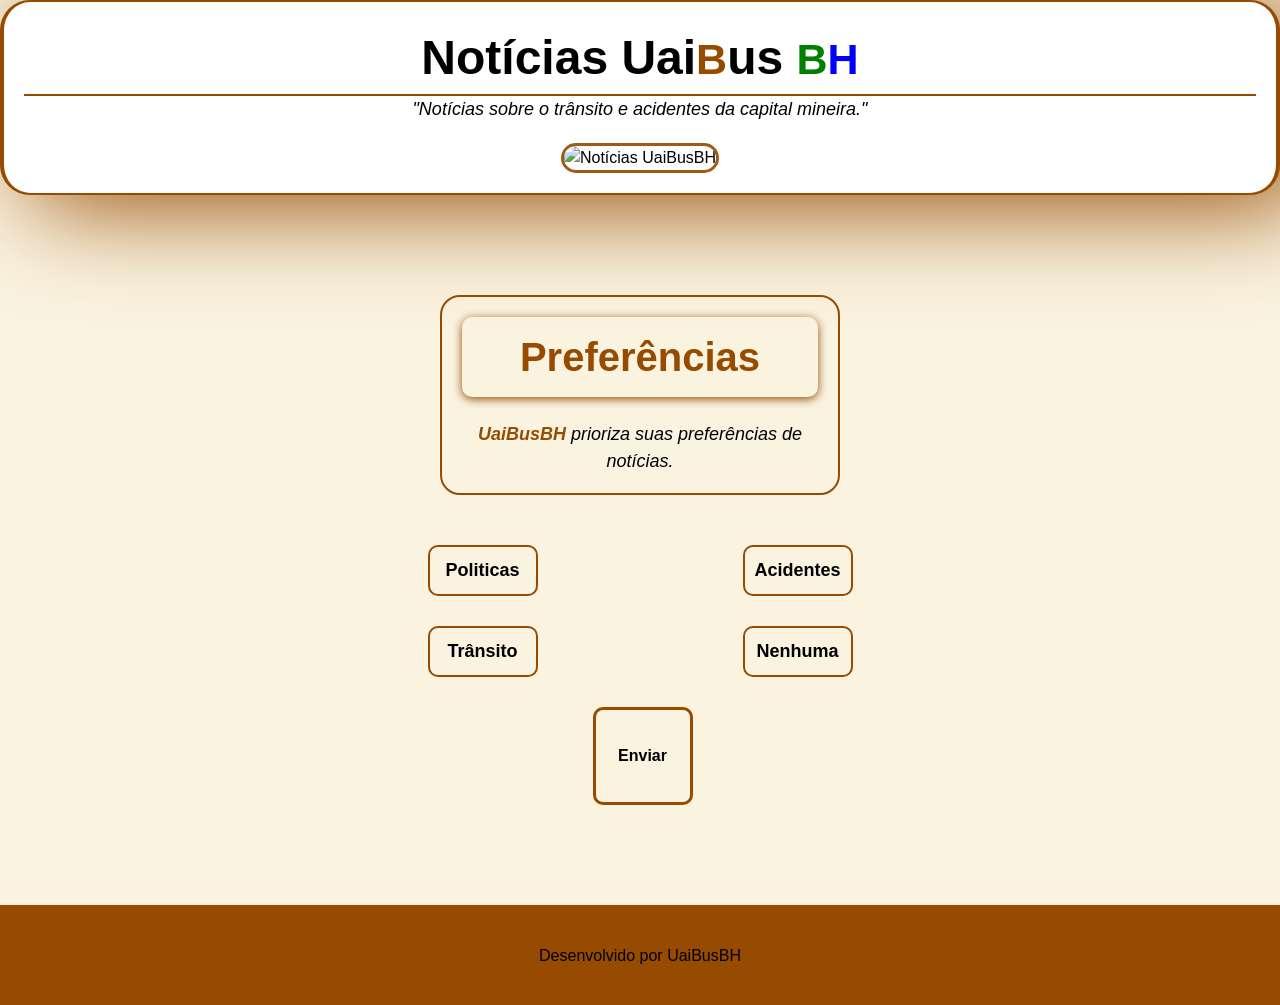
==== codigo/Pedro Henrique Ferraz/Spint1/Index.html @ ba537f53 "Add files via upload" ====
<!DOCTYPE html>
<html lang="pt-br">
<head>
    <meta charset="UTF-8">
    <meta name="viewport" content="width=device-width, initial-scale=1.0">
    <link type="text/css" rel="stylesheet" href="style.css">

    <title>Notícias UaiBusBH</title>
</head>
<body>

    <!--Cabecalho-->
    <div class="cabecalho">
    <h1>Notícias Uai<span>B</span>us <span class="B">B</span><span class="H">H</span></h1>
    <p class="trecho">"Notícias sobre o trânsito e acidentes da capital mineira."</p>
    <img src="UaibusBh.png" alt="Notícias UaiBusBH" class="logo">
    </div>
    <!--Meio da Página-->
    <div class="container-meio">
    <div class="meio">
      <blockquote class="bloco"> <h2>Preferências</h2> <br>
        <p><span>UaiBusBH</span> prioriza suas preferências de notícias.</p> 
      </blockquote>
    </div>
    <!--Preferências-->
    <div class="preferencia">
        <input type="checkbox" name="acidentes" id="acidentes" value="acidentes">
        <label class="acidentes" for="acidentes">Acidentes</label>
        <input type="checkbox" name="politicas" id="politicas" value="politicas">
        <label for="politicas">Politicas</label> 
        <input type="checkbox" name="trânsito" id="trânsito" value="trânsito">
        <label for="trânsito">Trânsito</label>
        <input type="checkbox" name="Nada" id="Nada" value="Nada">
        <label for="Nada">Nenhuma</label>
        <button class="Botao">Enviar</button>
    </div>
  </div>
    <!--Rodapé-->
    <div class="rodape">
        <p>Desenvolvido por UaiBusBH</p>
    </div>

</body>
</html>
---- codigo/Pedro Henrique Ferraz/Spint1/style.css ----
/* Reset CSS */
* {
    margin: 0;
    padding: 0;
    box-sizing: border-box;
  }
  
  html, body {
    height: 100vh;
    font-family: sans-serif;
    line-height: 1.5;
  }
  
  body {
    -webkit-font-smoothing: antialiased;
    -moz-osx-font-smoothing: grayscale;
    background-color: #FAF3E0;
    animation-name: abertura;
    animation-duration: 0.2s;
    animation-fill-mode: forwards;
    animation-iteration-count: 1;
  }
  
  img, picture, video, canvas, svg {

    max-width: 100%;
  }
  
  input, button, textarea, select {
    font: inherit;
  }
  
  a {
    text-decoration: none;
    color: inherit;
  }
  
  ul, ol {
    list-style: none;
  }

/* Inicio */

@keyframes abertur {
      from{
        opacity: 50%;
        transform: scale(0.9);
      }
      to{
        opacity: 100%;
        transform:scale(1);
      }
}

@keyframes brilho-preferencias {
    0%{
      box-shadow: 0px 2px 20px  #fff;
    }
    50%{
      box-shadow: 0px 0px 20px 8px #964B00;
    }
    100%{
      box-shadow: 0px 1px 0px #964B00;
    }
  
}
.cabecalho {
    background-color: #fff;
    padding: 20px;
    text-align: center;
    border-bottom: #964B00 2px solid;
    border-top: #964B00 2px solid;
    border-left: #964B00 4px solid;
    border-right: #964B00 4px solid;   
    border-radius: 30px;
    box-shadow: 30px 10px 100px #964B00; 
    transition: 0.5s;
  }


.cabecalho h1{
    font-size: 48px;
    font-family: 'Lucida Sans', 'Lucida Sans Regular', 'Lucida Grande', 'Lucida Sans Unicode', Geneva, Verdana, sans-serif;
    border-bottom: #964B00 2px solid;
}

.cabecalho p{
    font-style: italic;
    font-size: 18px;
}

.cabecalho span{
    color: #964B00;
    font-size: 43px;
}

.cabecalho span.B{
  color: green;
}

.cabecalho span.H{
  color: blue;
}

div .logo{
    left: 0px;
    width: 180px;
    margin-top: 20px;
    border: 3px solid #a05a15;
    border-radius: 200px;
    transition: 0.3s ease;  
}

div .logo:hover{
    opacity: 80%;
    transform: scale(1.15);
    box-shadow: 0px 2px 16px #964B00;
}

/* Meio */


.meio{
    margin-top: 100px;
    text-align: center;
}

.meio blockquote{
    border: 2px solid #964B00;
    width: 400px;
    height: 200px;
    margin: 0 auto;
    padding: 20px;
    border-radius: 20px;
    display: flexbox;
    justify-content: end;
    align-items: initial;
    animation-name: brilho-preferencia;
    animation-duration: 2s;
    animation-fill-mode: forwards;
    animation-iteration-count: infinite;
    animation-timing-function: linear;
}

.meio blockquote h2{
    font-size: 40px;
    color: #964B00;
    box-shadow: 0px 2px 10px #964B00;
    border-radius: 10px;   
    padding: 10px;
}

.meio blockquote p{
    font-size: 18px;
    font-style: italic;
}

.meio blockquote span{
    color: #964B00;
    font-weight: bold;
}

.preferencia{
    display: grid;
    grid-template-columns: 2;
    grid-template-rows: 2;
    gap: 30px;
    justify-content: center;
    align-items: center;
    margin-top: 50px;
}

.preferencia label{

    font-size: 18px;
    margin-left: 20px;
    margin-right: 20px;
    color: #000000;
    font-weight: bold;
    padding: 10px;
    border: 2px solid #964B00;
    border-radius: 10px;
    cursor: pointer;
    transition: 0.4s ease;
    width: 110px;
    text-align: center;
}

.preferencia label.acidentes{
    grid-column: 2;
    grid-row: 1;
}

.Botao{
  border: 3px solid #964B00;
  background-color: transparent;
  width: 100px;
  height: 98px;
  border-radius: 10px;
  font-weight: bold;
  cursor: pointer;
  margin-left: 185px;
  transition: 0.3s;
  display: flex;
  justify-content: center;
  align-items: center;
}

.Botao:hover{
  background-color: #964B00;
  box-shadow: 0px 3px 10px black;
}

input{
    display: none;
    align-items: center;
    cursor: pointer;
    font-size: 16px;
}

@keyframes escolha {
    from{
      box-shadow: 0px 3px 20px #FAF3E0 ;
      
    }
    to{
      box-shadow: 0px 4px 20px 3px #964B00;
    }
}

label:hover{
  transform:scale(1.2);
  animation-name: escolha;
  animation-duration: 2s;
  animation-iteration-count: 1;
  animation-fill-mode: forwards;
}

.preferencia input:checked + label {
    background-color: #964B00;
    transform: scale(1.1);
}

/*Footer*/


.rodape{
  border-top: 2px solid #964B00;
    margin-top: 100px;
    text-align: center;
    background-color: #964B00;
    height: 100px;
    display: grid;
    grid-template-columns: 2;
    grid-template-rows: 2;
}

.rodape p{
    grid-column: 1;
    grid-row: 2;
}
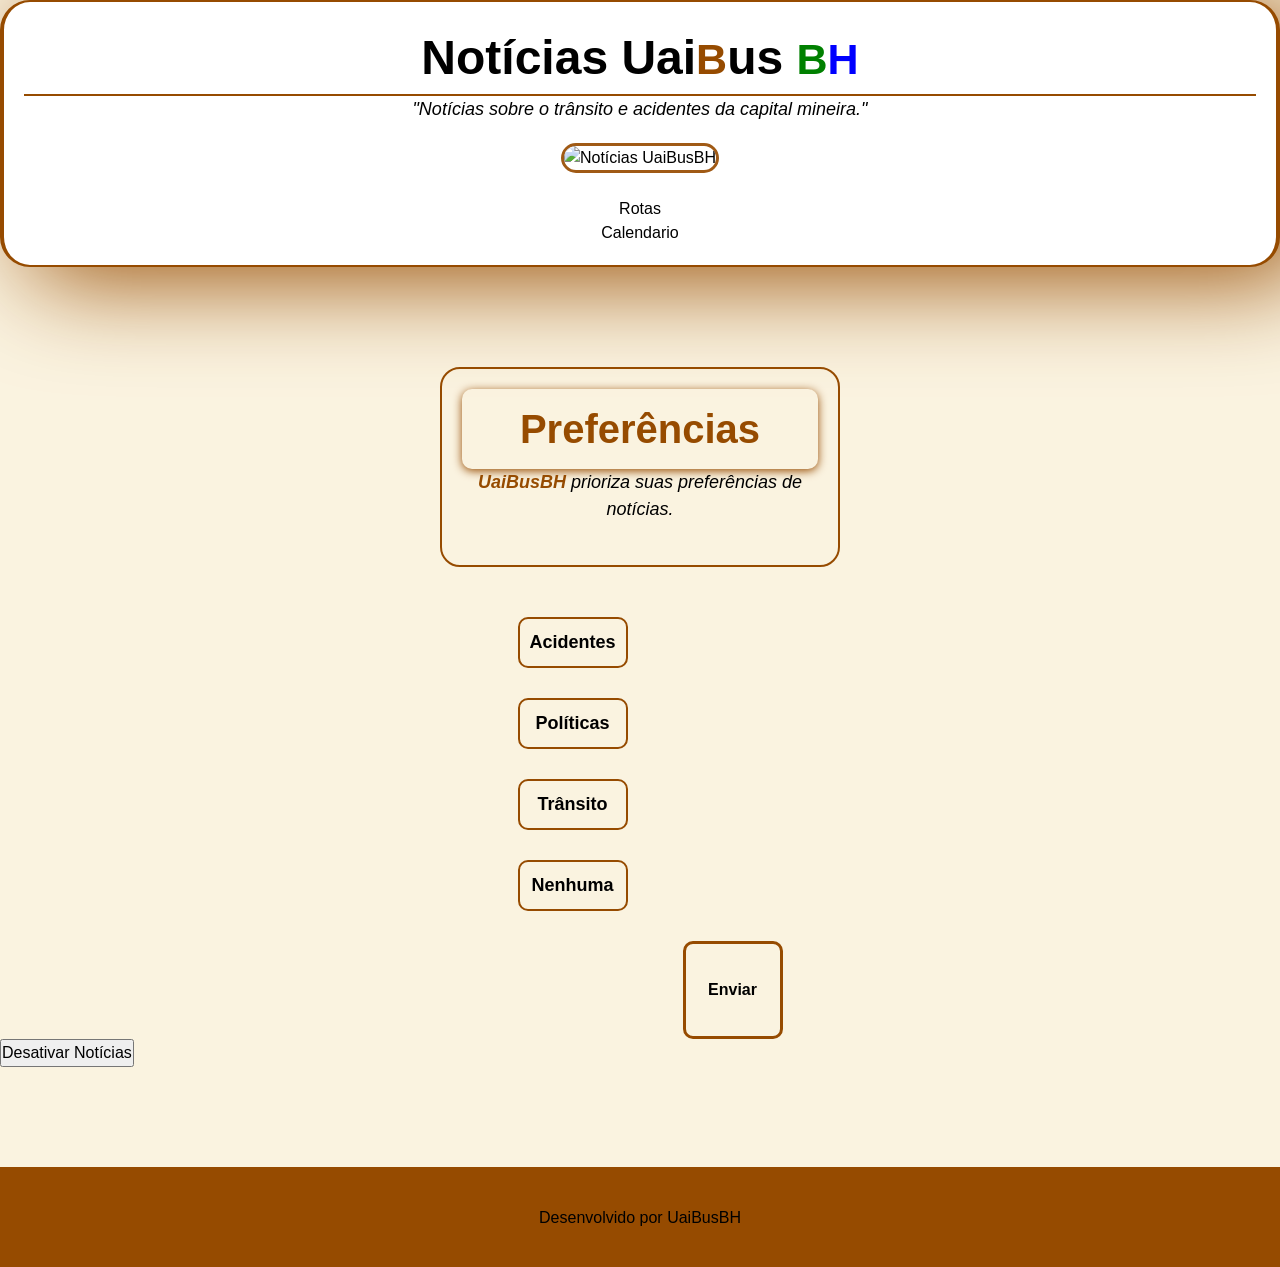
==== commit 9e12759f: "Update Index.html" ====
--- a/codigo/Pedro Henrique Ferraz/Spint1/Index.html
+++ b/codigo/Pedro Henrique Ferraz/Spint1/Index.html
@@ -9,36 +9,53 @@
 </head>
 <body>
 
-    <!--Cabecalho-->
+    <!--Cabeçalho-->
     <div class="cabecalho">
-    <h1>Notícias Uai<span>B</span>us <span class="B">B</span><span class="H">H</span></h1>
-    <p class="trecho">"Notícias sobre o trânsito e acidentes da capital mineira."</p>
-    <img src="UaibusBh.png" alt="Notícias UaiBusBH" class="logo">
+        <h1>Notícias Uai<span>B</span>us <span class="B">B</span><span class="H">H</span></h1>
+        <p class="trecho">"Notícias sobre o trânsito e acidentes da capital mineira."</p>
+        <img src="logouaibus.png" alt="Notícias UaiBusBH" class="logo">
+        <br>
+        <br>
+        <a href="/codigo/miguel-nascimento/index.html">Rotas</a>
+        <br>
+        <a href="/codigo/Pedro Henrique Ferraz/Sprint2/">Calendario</a>
     </div>
+
     <!--Meio da Página-->
     <div class="container-meio">
-    <div class="meio">
-      <blockquote class="bloco"> <h2>Preferências</h2> <br>
-        <p><span>UaiBusBH</span> prioriza suas preferências de notícias.</p> 
-      </blockquote>
+        <div class="meio">
+            <blockquote class="bloco">
+                <h2>Preferências</h2> 
+                <p><span>UaiBusBH</span> prioriza suas preferências de notícias.</p> 
+            </blockquote>
+        </div>
+
+        <!--Preferências-->
+        <div class="preferencia">
+            <input type="checkbox" name="acidentes" id="acidentes" value="acidentes">
+            <label for="acidentes">Acidentes</label>
+
+            <input type="checkbox" name="politicas" id="politicas" value="politicas">
+            <label for="politicas">Políticas</label> 
+
+            <input type="checkbox" name="transito" id="transito" value="trânsito">
+            <label for="transito">Trânsito</label>
+
+            <input type="checkbox" name="nada" id="nada" value="nada">
+            <label for="nada">Nenhuma</label>
+
+            <button class="Botao">Enviar</button>
+        </div>
     </div>
-    <!--Preferências-->
-    <div class="preferencia">
-        <input type="checkbox" name="acidentes" id="acidentes" value="acidentes">
-        <label class="acidentes" for="acidentes">Acidentes</label>
-        <input type="checkbox" name="politicas" id="politicas" value="politicas">
-        <label for="politicas">Politicas</label> 
-        <input type="checkbox" name="trânsito" id="trânsito" value="trânsito">
-        <label for="trânsito">Trânsito</label>
-        <input type="checkbox" name="Nada" id="Nada" value="Nada">
-        <label for="Nada">Nenhuma</label>
-        <button class="Botao">Enviar</button>
-    </div>
+    <div class="container-botoes">
+      <button class="desativar-noticias">Desativar Notícias</button>
   </div>
+
     <!--Rodapé-->
     <div class="rodape">
         <p>Desenvolvido por UaiBusBH</p>
     </div>
 
+    <script src="script.js"></script>
 </body>
 </html>
